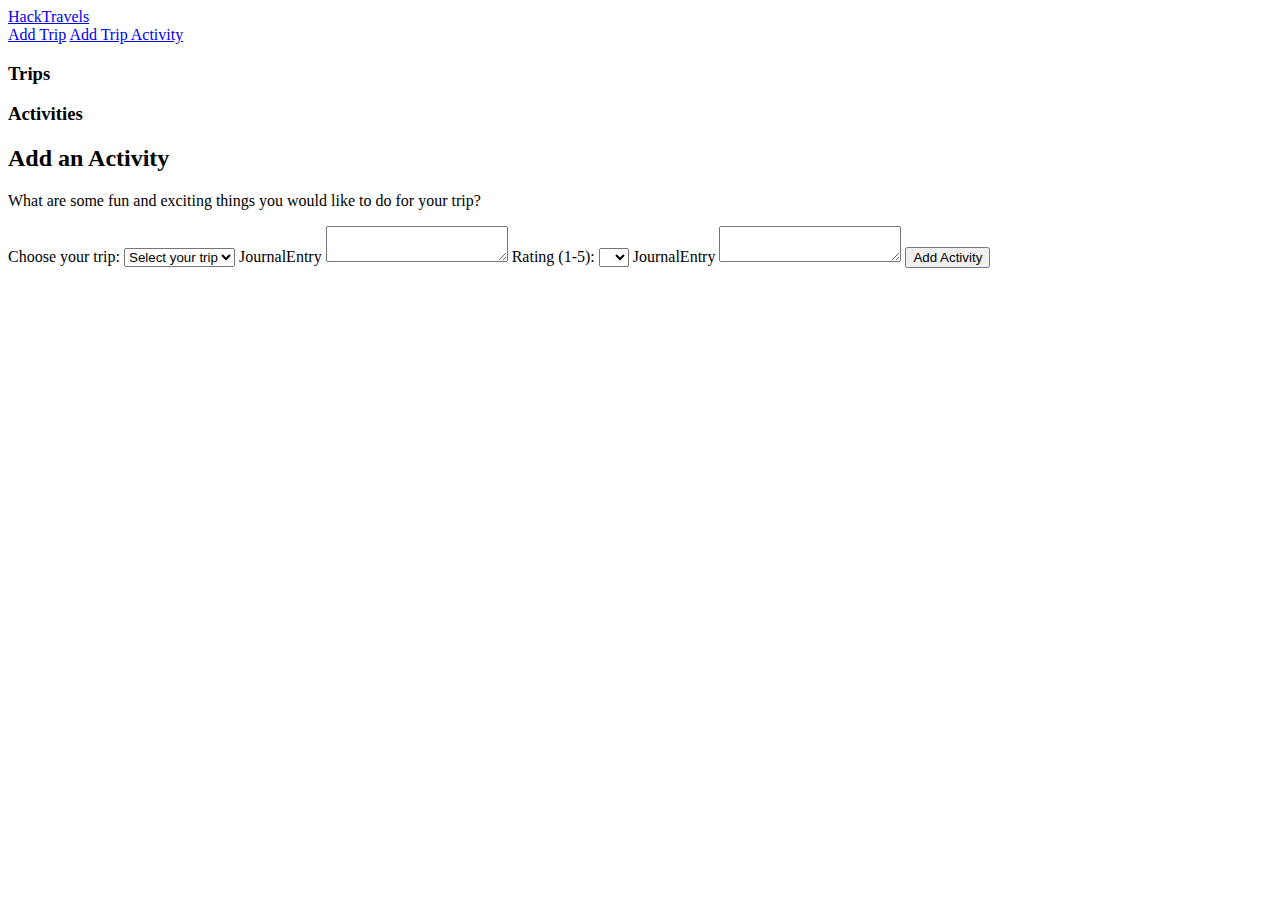
==== pages/addActivity.html @ ed8ae7fd "Add Organizational Structures" ====
<!DOCTYPE html>
<html lang="en">
<head>
    <meta charset="UTF-8">
    <meta name="viewport" content="width=device-width, initial-scale=1.0">
    <link rel="stylesheet" href="assets/css/styles.css">
    <title>HackTravels</title>
</head>
<body>
    <div id="navbar">
        <div class="title">
            <a href="index.html">HackTravels</a>
        </div>
        <div class="navButtons">
            <a href="addTrip.html">Add Trip</a>
            <a href="addActivity.html">Add Trip Activity</a>
        </div>
    </div>
    <div class="tripContainer">
        <div class="tripBox">
            <h3>Trips</h3>
        </div>
        <div class="tripBox">
            <h3>Activities</h3>
        </div>
    </div>
    <div class="container">
        <form id="activityForm">
            <h2>Add an Activity</h2>
            <p>
            What are some fun and exciting things you would like to do for your trip?
            </p>

            <label for="ActivityLocation">Choose your trip:</label>
            <select id="activityLocation" name="ActivityLocation" required>
                <option value="" disabled selected>Select your trip</option>
            </select>

            <label for="ActivityDetail">JournalEntry</label>
            <textarea id="activityDetail" name="ActivityDetail"></textarea>

            <label for="Rating">Rating (1-5):</label>
            <select id="rating" name="Rating" required>
                <option value="" disabled selected></option>
                <option value="1">1</option>
                <option value="2">2</option>
                <option value="3">3</option>
                <option value="4">4</option>
                <option value="5">5</option>
            </select>


            <label for="Review">JournalEntry</label>
            <textarea id="review" name="Review"></textarea>

            <button type="submit">Add Activity</button>
        </form>
    </div>   
</body>
</html>
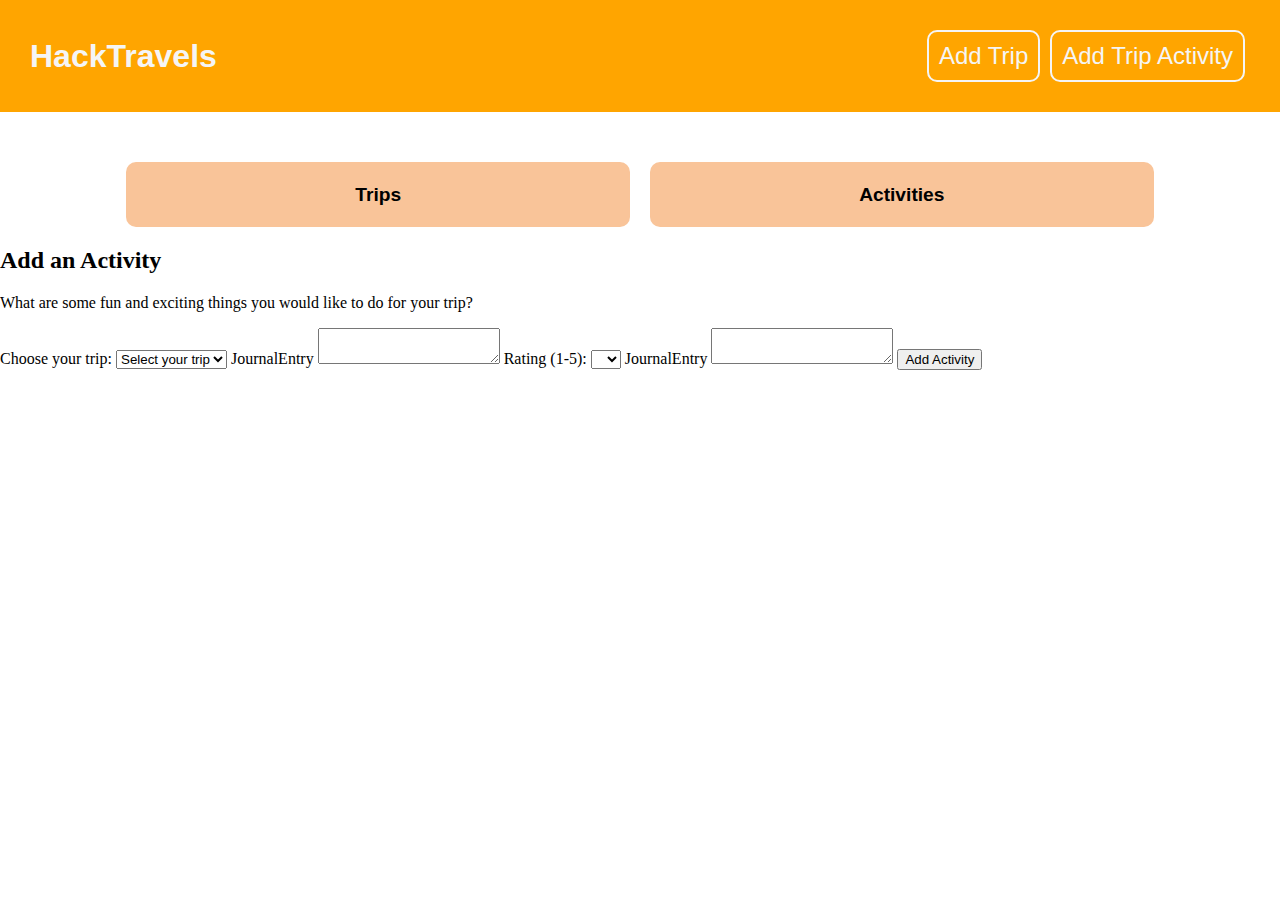
==== commit afb69989: "Fix CSS file locators for <link>" ====
--- a/pages/addActivity.html
+++ b/pages/addActivity.html
@@ -3,7 +3,7 @@
 <head>
     <meta charset="UTF-8">
     <meta name="viewport" content="width=device-width, initial-scale=1.0">
-    <link rel="stylesheet" href="assets/css/styles.css">
+    <link rel="stylesheet" href="../assets/css/styles.css">
     <title>HackTravels</title>
 </head>
 <body>
--- a/assets/css/styles.css
+++ b/assets/css/styles.css
@@ -0,0 +1,81 @@
+/* Reset default margin and padding */
+html, body {
+    margin: 0;
+    padding: 0;
+}
+/* Nav bar styling */
+#navbar {
+    background-color: orange;
+    padding: 30px;
+    box-sizing: border-box; /* Ensure nav bar don't overfill the screen */
+    width: 100%; /* Ensure navbar spans across the screen*/
+    font-family: 'Avenir', 'Montserrat', 'Corbel', 'URW Gothic', 
+                'Source Sans Pro', sans-serif;
+    font-weight: normal;
+    position: sticky;
+    top: 0; /* Sticks to the top*/
+    z-index: 1000; /* Ensure nav stay above of other contents */
+    display: flex;
+    align-items: center; /* Aligning item vertically */
+    margin: 0;
+}
+    #navbar .title {
+        display: flex;
+        font-size: xx-large;
+        font-weight: bold;
+        text-decoration: none;
+        color: whitesmoke;
+    }
+        #navbar .title  a {
+            color: inherit;
+            text-decoration: none;
+        }
+    #navbar .navButtons {
+        display: flex;
+        margin-left: auto;
+        color: whitesmoke;
+        font-size: x-large;
+    }
+        #navbar .navButtons a {
+            color: inherit;
+            text-decoration: none;
+            border-radius: 10px;
+            border: solid 2px;
+            padding: 10px;
+            margin-left: 5px;
+            margin-right: 5px;
+        }
+
+/* Trip Container styling */
+.tripContainer {
+    display: flex;
+    flex-direction: row;
+    justify-content: center;
+    align-items: center;
+    margin-top: 50px;
+    padding: 0 20px; /* padding left right for 50 px*/
+    font-family: 'Avenir', 'Montserrat', 'Corbel', 'URW Gothic', 
+                'Source Sans Pro', sans-serif;
+}
+    .tripContainer .tripBox {
+        flex: 1;
+        border-radius: 10px;
+        margin-left: 10px;
+        margin-right: 10px;
+        padding: 10px;
+        background-color: #f9c499;
+        min-width: 10%;
+        max-width: 39%;
+        height: 45px;
+        display: flex; /* use flex box */
+        /* Center horizontally and vertically */
+        align-items: center;
+        justify-content: center;
+    }
+        .tripContainer .tripBox h3 {
+            margin: 0; /* Remove default margin */
+            padding: 0; /* Remove default padding */
+            font-weight: bold;
+            font-family: inherit;
+            font-size: larger;
+        }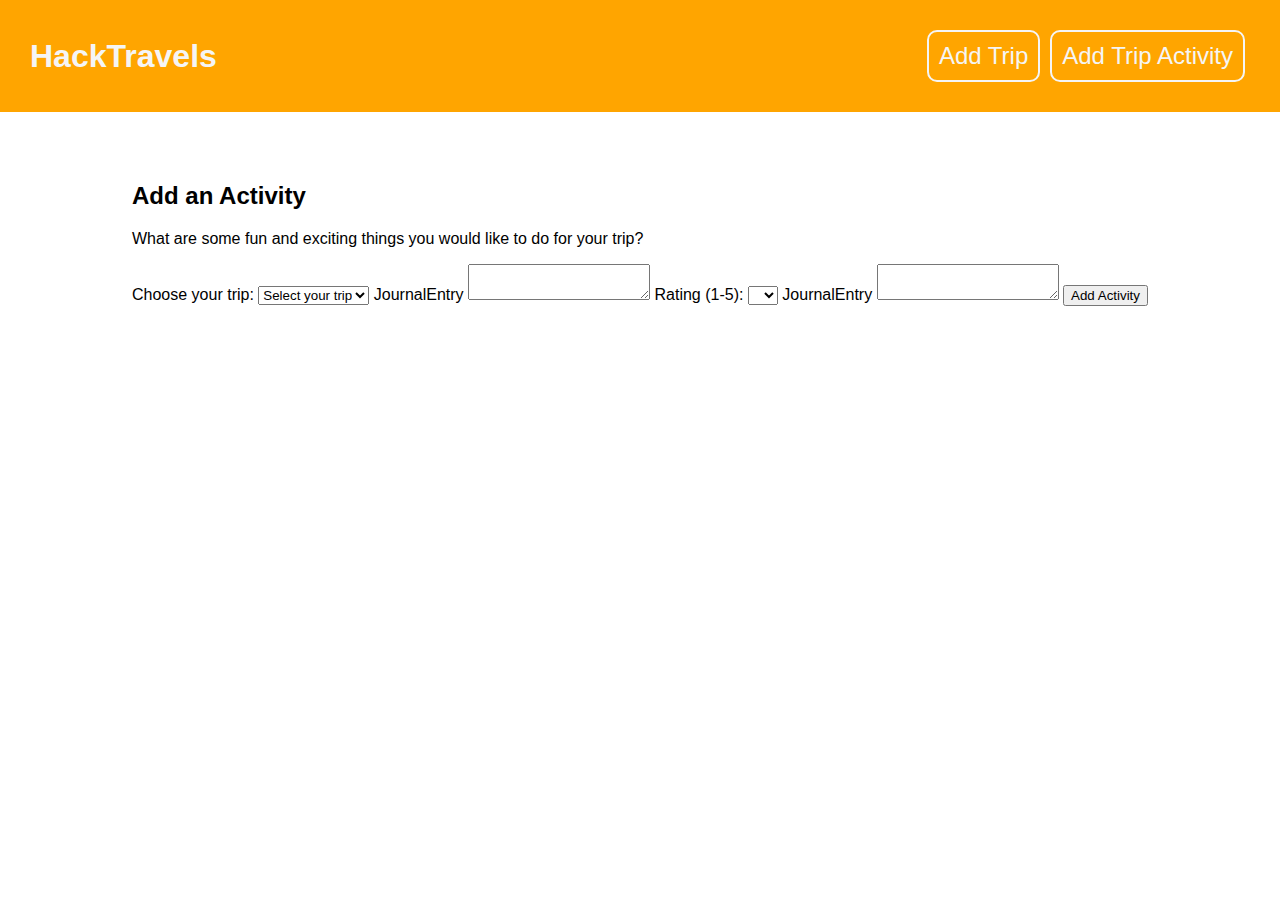
==== commit ad601d4d: "Add a Trip CSS edits & clean up a few other things" ====
--- a/pages/addActivity.html
+++ b/pages/addActivity.html
@@ -14,14 +14,6 @@
         <div class="navButtons">
             <a href="addTrip.html">Add Trip</a>
             <a href="addActivity.html">Add Trip Activity</a>
-        </div>
-    </div>
-    <div class="tripContainer">
-        <div class="tripBox">
-            <h3>Trips</h3>
-        </div>
-        <div class="tripBox">
-            <h3>Activities</h3>
         </div>
     </div>
     <div class="container">
--- a/assets/css/styles.css
+++ b/assets/css/styles.css
@@ -78,4 +78,83 @@
             font-weight: bold;
             font-family: inherit;
             font-size: larger;
+        }
+
+/* Add Trip Form Styling */
+
+.container {
+    display: flex; /* flexbox */
+    flex-direction: row;
+    justify-content: center;
+    margin-top: 50px;
+    font-family: 'Avenir', 'Montserrat', 'Corbel', 'URW Gothic', 
+                'Source Sans Pro', sans-serif;
+    border: none;
+    /* width: 500px;
+    height: 500px; */
+
+}
+    .container #tripForm {
+        background-color: rgba(241, 238, 238, 0.815);
+        border-radius: 10px;
+        border: 2px solid #d4d2d2f5;
+        padding-top: 20px;
+        padding-left: 20px;
+        padding-right: 20px;
+        padding-bottom: 5px;
+    }
+        .container #tripForm h2 {
+            text-align: center;
+            font-weight: 800;
+        }
+        .container #tripForm label {
+            display: flex;
+            font-family: inherit;
+            font-size: large;
+        }
+        .container #tripForm input {
+            font-family: inherit;
+            font-size: large;
+            border: 2px solid #d4d2d2f5;
+            box-sizing: border-box;
+            border-radius: 5px;
+            width: 600px;
+            padding-left: 10px;
+            padding-right: 10px;
+            padding-top: 10px;
+            padding-bottom: 10px;
+            margin-top: 5px;
+            margin-bottom: 20px;
+        }
+        .container #tripForm textarea {
+            display: flex;
+            font-family: inherit;
+            font-size: large;
+            width: 600px;
+            padding-left: 15px;
+            padding-right: 10px;
+            padding-top: 15px;
+            padding-bottom: 10px;
+            margin-top: 5px;
+            margin-bottom: 20px;
+            border: 2px solid #d4d2d2f5;
+            border-radius: 5px;
+            box-sizing: border-box;
+        }
+        .container #tripForm button {
+            font-family: inherit;
+            font-size: large;
+            background-color: orange;
+            justify-items: center;
+            border: none;
+            border-radius: 5px;
+            margin-top: 5px;
+            margin-bottom: 20px;
+            width: 600px;
+            padding-left: 15px;
+            padding-right: 15px;
+            padding-top: 10px;
+            padding-bottom: 10px;
+            font-size: medium;
+            color: white;
         }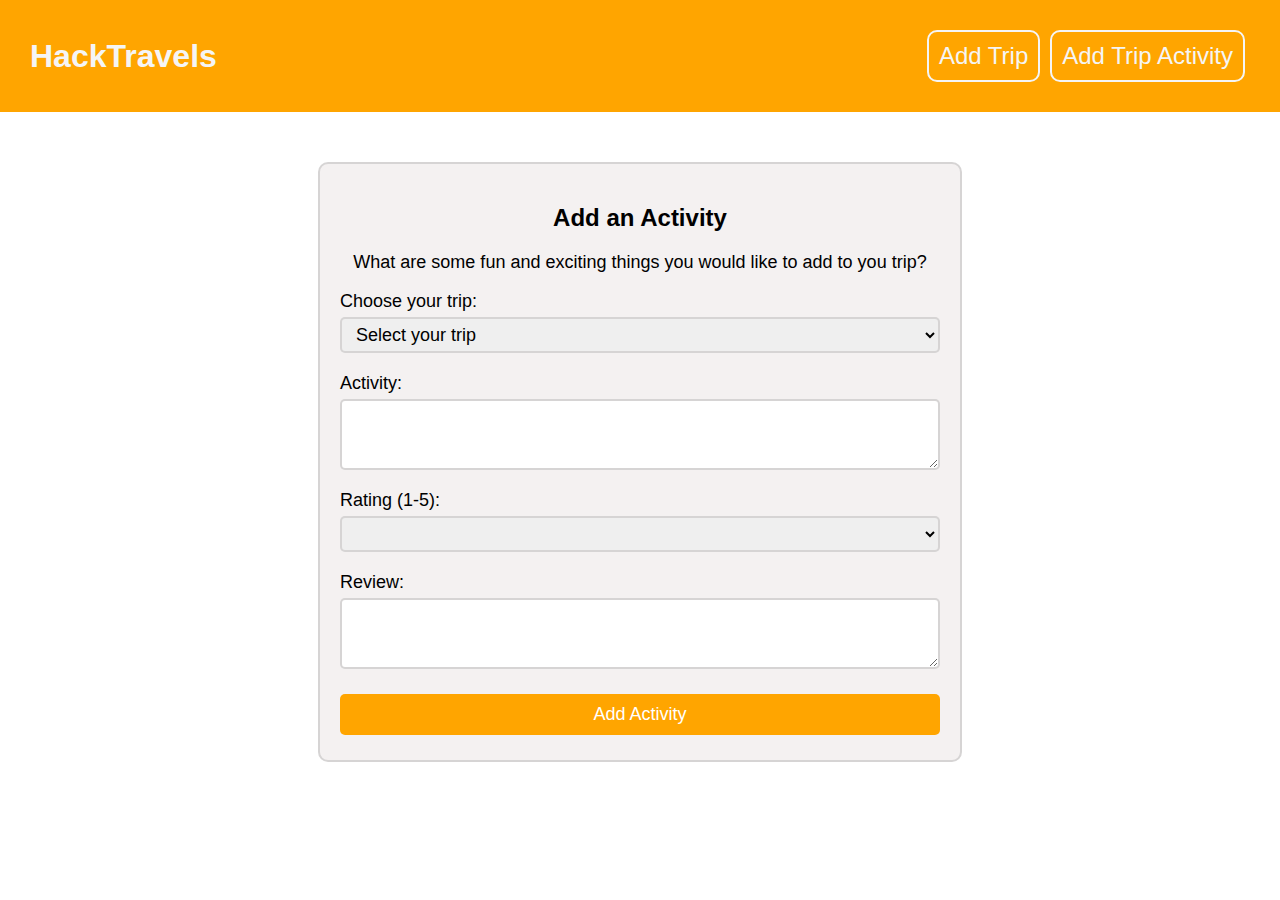
==== commit fb6353d6: "change <form> class to formElement to apply to all forms. Add styling <select>" ====
--- a/pages/addActivity.html
+++ b/pages/addActivity.html
@@ -17,10 +17,10 @@
         </div>
     </div>
     <div class="container">
-        <form id="activityForm">
+        <form id="formElement">
             <h2>Add an Activity</h2>
             <p>
-            What are some fun and exciting things you would like to do for your trip?
+            What are some fun and exciting things you would like to add to you trip?
             </p>
 
             <label for="ActivityLocation">Choose your trip:</label>
@@ -28,7 +28,7 @@
                 <option value="" disabled selected>Select your trip</option>
             </select>
 
-            <label for="ActivityDetail">JournalEntry</label>
+            <label for="ActivityDetail">Activity:</label>
             <textarea id="activityDetail" name="ActivityDetail"></textarea>
 
             <label for="Rating">Rating (1-5):</label>
@@ -42,7 +42,7 @@
             </select>
 
 
-            <label for="Review">JournalEntry</label>
+            <label for="Review">Review:</label>
             <textarea id="review" name="Review"></textarea>
 
             <button type="submit">Add Activity</button>
--- a/assets/css/styles.css
+++ b/assets/css/styles.css
@@ -94,7 +94,7 @@
     height: 500px; */
 
 }
-    .container #tripForm {
+    .container #formElement {
         background-color: rgba(241, 238, 238, 0.815);
         border-radius: 10px;
         border: 2px solid #d4d2d2f5;
@@ -103,16 +103,22 @@
         padding-right: 20px;
         padding-bottom: 5px;
     }
-        .container #tripForm h2 {
+        .container #formElement h2 {
+            font-family: inherit;
             text-align: center;
             font-weight: 800;
         }
-        .container #tripForm label {
+        .container #formElement p {
+            font-family: inherit;
+            text-align: center;
+            font-size: large;
+        }
+        .container #formElement label {
             display: flex;
             font-family: inherit;
             font-size: large;
         }
-        .container #tripForm input {
+        .container #formElement input {
             font-family: inherit;
             font-size: large;
             border: 2px solid #d4d2d2f5;
@@ -126,7 +132,7 @@
             margin-top: 5px;
             margin-bottom: 20px;
         }
-        .container #tripForm textarea {
+        .container #formElement textarea {
             display: flex;
             font-family: inherit;
             font-size: large;
@@ -141,7 +147,7 @@
             border-radius: 5px;
             box-sizing: border-box;
         }
-        .container #tripForm button {
+        .container #formElement button {
             font-family: inherit;
             font-size: large;
             background-color: orange;
@@ -155,6 +161,19 @@
             padding-right: 15px;
             padding-top: 10px;
             padding-bottom: 10px;
-            font-size: medium;
             color: white;
+        }
+        .container #formElement select {
+            font-family: inherit;
+            font-size: large;
+            border: 2px solid #d4d2d2f5;
+            box-sizing: border-box;
+            border-radius: 5px;
+            width: 600px;
+            padding-left: 10px;
+            padding-right: 10px;
+            padding-top: 5px;
+            padding-bottom: 5px;
+            margin-top: 5px;
+            margin-bottom: 20px;
         }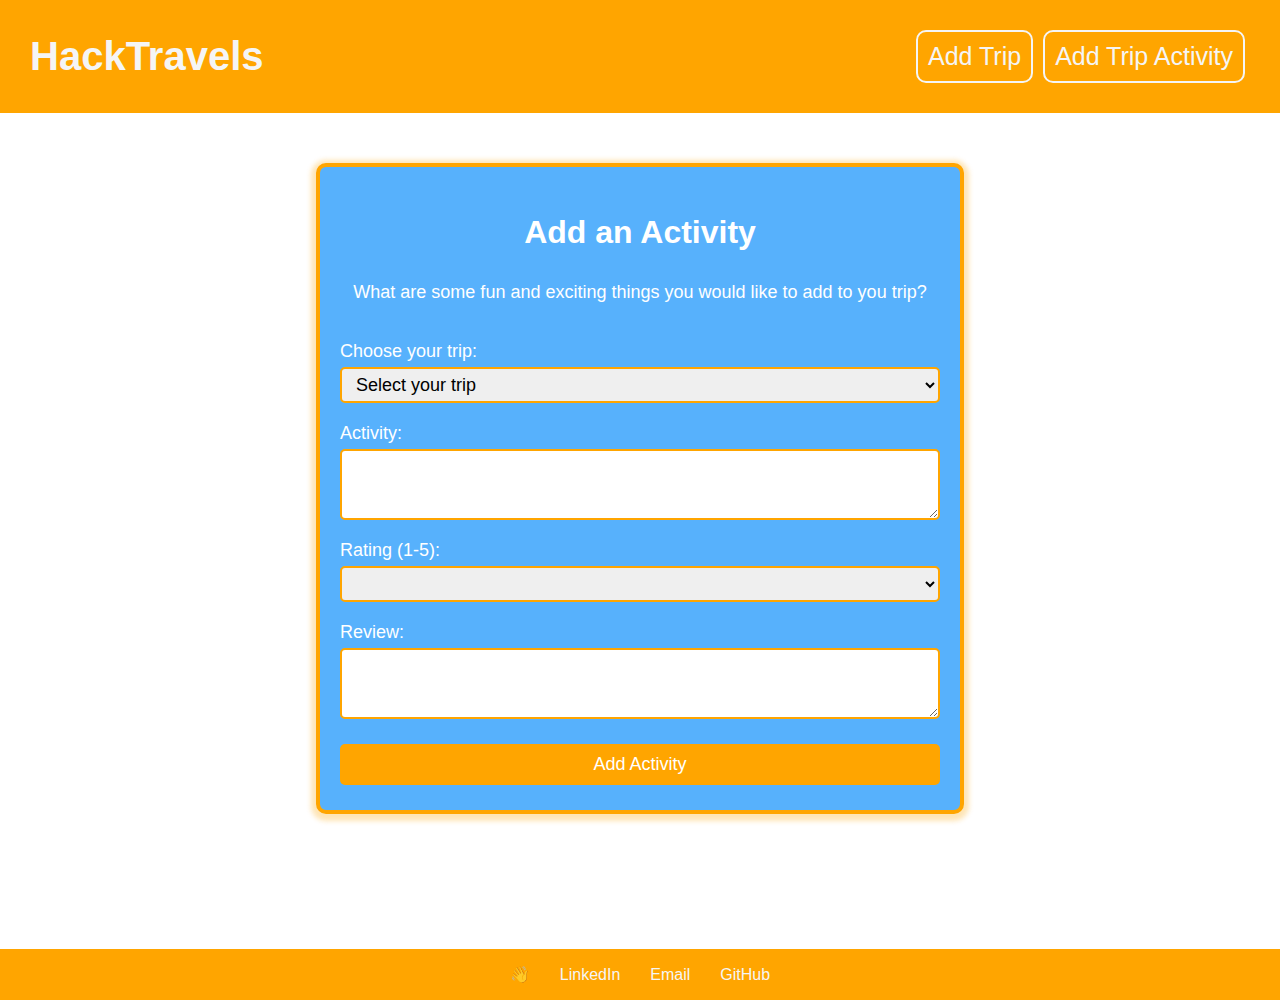
==== commit 51a57ee1: "Make footer bottom, some bug and some stylistic changes. Add about me html page for future reference" ====
--- a/pages/addActivity.html
+++ b/pages/addActivity.html
@@ -47,6 +47,18 @@
 
             <button type="submit">Add Activity</button>
         </form>
-    </div>   
+    </div>
+    <footer>
+        <div>
+            <ul>
+                <li>
+                    <p>👋</p>
+                </li>
+                <li><a href="https://www.linkedin.com/in/mtri-nguyen/">LinkedIn</a></li>
+                <li><a href="mailto:tri.ucsd.work@gmail.com">Email</a></li>
+                <li><a href="https://github.com/man3ng">GitHub</a></li>
+            </ul>
+        </div>
+    </footer>
 </body>
 </html>--- a/assets/css/styles.css
+++ b/assets/css/styles.css
@@ -1,7 +1,17 @@
 /* Reset default margin and padding */
 html, body {
+    height: 100%;
     margin: 0;
     padding: 0;
+    display: flex;
+    flex-direction: column;
+}
+/* ! The navbar is large due to this, but without this
+ * the footer will not stay at the bottom
+ */
+/* Main content should take all available space */
+body > *:not(footer, #navbar) {
+    flex: 1;
 }
 /* Nav bar styling */
 #navbar {
@@ -21,7 +31,7 @@
 }
     #navbar .title {
         display: flex;
-        font-size: xx-large;
+        font-size: 40px;
         font-weight: bold;
         text-decoration: none;
         color: whitesmoke;
@@ -34,7 +44,7 @@
         display: flex;
         margin-left: auto;
         color: whitesmoke;
-        font-size: x-large;
+        font-size: 25px;
     }
         #navbar .navButtons a {
             color: inherit;
@@ -45,6 +55,9 @@
             margin-left: 5px;
             margin-right: 5px;
         }
+        #navbar .navButtons a:hover {
+            background-color: #e69500;
+        }
 
 /* Trip Container styling */
 .tripContainer {
@@ -63,10 +76,12 @@
         margin-left: 10px;
         margin-right: 10px;
         padding: 10px;
-        background-color: #f9c499;
+        background-color: #5cb4fc;
         min-width: 10%;
         max-width: 39%;
         height: 45px;
+        /* adding light shadow behind the boxes*/
+        box-shadow: 0px 2px 5px 3px rgba(252, 168, 13, 0.3);
         display: flex; /* use flex box */
         /* Center horizontally and vertically */
         align-items: center;
@@ -75,13 +90,17 @@
         .tripContainer .tripBox h3 {
             margin: 0; /* Remove default margin */
             padding: 0; /* Remove default padding */
-            font-weight: bold;
-            font-family: inherit;
-            font-size: larger;
+            font-weight: bolder;
+            font-family: inherit;
+            font-size: x-large;
+            color: white;
         }
 
 /* Add Trip Form Styling */
-
+/* without adding margin-bottom 50px to container and form element, 
+ * temp solution is to use margin-bottom to push it down
+ * it will expand to the footer
+*/
 .container {
     display: flex; /* flexbox */
     flex-direction: row;
@@ -90,38 +109,50 @@
     font-family: 'Avenir', 'Montserrat', 'Corbel', 'URW Gothic', 
                 'Source Sans Pro', sans-serif;
     border: none;
+    margin-bottom: 15vh;
     /* width: 500px;
     height: 500px; */
 
 }
     .container #formElement {
-        background-color: rgba(241, 238, 238, 0.815);
+        /* background-color: rgba(241, 238, 238, 0.815); */
+        background-color: #57b1fc;
         border-radius: 10px;
-        border: 2px solid #d4d2d2f5;
+        /* border: 2px solid #d4d2d2f5; */ /* change back to basic*/
+        border: 4px solid orange;
+        box-shadow: 0px 2px 5px 5px rgba(252, 168, 13, 0.3);
         padding-top: 20px;
         padding-left: 20px;
         padding-right: 20px;
         padding-bottom: 5px;
+        /* margin-bottom: 10vmax;  */
     }
         .container #formElement h2 {
             font-family: inherit;
             text-align: center;
             font-weight: 800;
+            font-size: xx-large;
+            color: white;
         }
         .container #formElement p {
             font-family: inherit;
             text-align: center;
             font-size: large;
+            padding-bottom: 20px ;
+            padding-top: 5px;
+            color: white;
         }
         .container #formElement label {
             display: flex;
             font-family: inherit;
             font-size: large;
+            color: white;
         }
         .container #formElement input {
             font-family: inherit;
             font-size: large;
-            border: 2px solid #d4d2d2f5;
+            /* border: 2px solid #d4d2d2f5; */
+            border: 2px solid orange;
             box-sizing: border-box;
             border-radius: 5px;
             width: 600px;
@@ -143,7 +174,8 @@
             padding-bottom: 10px;
             margin-top: 5px;
             margin-bottom: 20px;
-            border: 2px solid #d4d2d2f5;
+            /* border: 2px solid #d4d2d2f5; */
+            border: 2px solid orange;
             border-radius: 5px;
             box-sizing: border-box;
         }
@@ -163,10 +195,14 @@
             padding-bottom: 10px;
             color: white;
         }
+            .container #formElement button:hover {
+                background-color: #e69500;
+            }
         .container #formElement select {
             font-family: inherit;
             font-size: large;
-            border: 2px solid #d4d2d2f5;
+            /* border: 2px solid #d4d2d2f5; */
+            border: 2px solid orange;
             box-sizing: border-box;
             border-radius: 5px;
             width: 600px;
@@ -176,4 +212,46 @@
             padding-bottom: 5px;
             margin-top: 5px;
             margin-bottom: 20px;
-        }+        }
+/* Footer Styling */
+footer {
+    font-family: 'Avenir', 'Montserrat', 'Corbel', 'URW Gothic', 
+                'Source Sans Pro', sans-serif;
+    background-color: orange;
+    text-align: center;
+    bottom: 0;
+    width: 100%;
+
+}
+
+footer ul {
+    list-style-type: none;
+    padding: 0;
+    margin: 0;
+    display: flex;
+    justify-content: center;
+}
+footer li {
+    margin: 0 15px;
+    display: flex;
+    align-items: center;
+}
+footer li a {
+    text-decoration: none;
+    color: whitesmoke;
+}
+footer li:hover ~ li p {
+    animation: wave-animation 0.3s infinite;
+}
+@keyframes wave-animation {
+    0%,
+    100% {
+      transform: rotate(0deg);
+    }
+    25% {
+      transform: rotate(20deg);
+    }
+    75% {
+      transform: rotate(-15deg);
+    }
+}